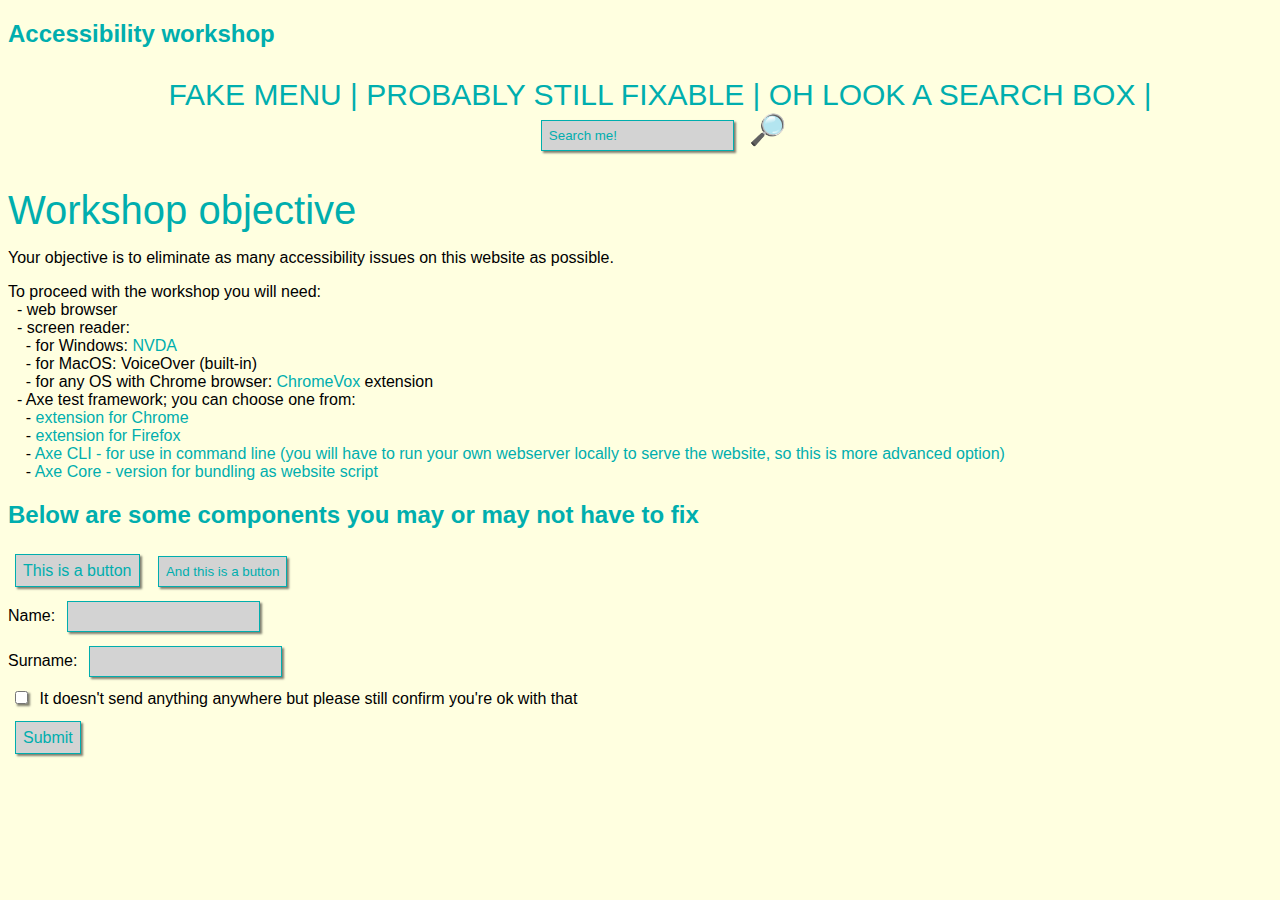
==== index.html @ 8c008774 "Initial commit" ====
<!DOCTYPE html>
<html>
<head>
  <meta charset="UTF-8">
  <title>A11y workshop</title>
  <link rel="stylesheet" href="styles.css">
</head>
<body>
  <h2>Accessibility workshop</h2>

  <ul>
    <li><a href="index.html">FAKE MENU |</a></li>
    <li><a href="index.html">PROBABLY STILL FIXABLE |</a></li>
    <li><a href="index.html">OH LOOK A SEARCH BOX |</a></li>
    <li><input type="text" value="Search me!"> <a>🔎</a></li>
  </ul>

  <div class="header">Workshop objective</div>

  <p id="text">Your objective is to eliminate as many accessibility issues on this website as possible.</p>

  <p id="text">To proceed with the workshop you will need:<br>
  &nbsp;&nbsp;- web browser<br>
  &nbsp;&nbsp;- screen reader:<br>
    &nbsp;&nbsp;&nbsp;&nbsp;- for Windows: <a href="https://www.nvaccess.org/download/">NVDA</a><br>
    &nbsp;&nbsp;&nbsp;&nbsp;- for MacOS: VoiceOver (built-in)<br>
    &nbsp;&nbsp;&nbsp;&nbsp;- for any OS with Chrome browser: <a href="https://www.chromevox.com/">ChromeVox</a> extension<br>
  &nbsp;&nbsp;- Axe test framework; you can choose one from:<br>
    &nbsp;&nbsp;&nbsp;&nbsp;- <a href="https://chrome.google.com/webstore/detail/axe-web-accessibility-tes/lhdoppojpmngadmnindnejefpokejbdd?hl=en-US">extension for Chrome</a><br>
    &nbsp;&nbsp;&nbsp;&nbsp;- <a href="https://addons.mozilla.org/en-US/firefox/addon/axe-devtools/">extension for Firefox</a><br>
    &nbsp;&nbsp;&nbsp;&nbsp;- <a href="https://github.com/dequelabs/axe-cli">Axe CLI - for use in command line (you will have to run your own webserver locally to serve the website, so this is more advanced option)</a><br>
    &nbsp;&nbsp;&nbsp;&nbsp;- <a href="https://github.com/dequelabs/axe-core">Axe Core - version for bundling as website script</a><br>
  </p>

  <h2>Below are some components you may or may not have to fix</h2>

  <a class="button">This is a button</a> <button class="button">And this is a button</button>

  <form>
    Name: <input type="text"><br>
    Surname: <input type="text"><br>
    <input type="checkbox"> It doesn't send anything anywhere but please still confirm you're ok with that<br><br>
    <span id="submit-button">Submit</span>
  </form>

  <script src="scripts.js"></script>
</body>
</html>
---- styles.css ----
* {
    font-family: sans-serif;
}

body {
    background-color: lightyellow;
}

.header, h2, a {
    color: #00aeae;
    text-decoration: none;
}

ul {
    list-style-type: none;
    text-align: center;
    font-size: 30px;
}

ul li {
    display: inline-block;
}

.header {
    font-size: 40px;
}

input, button, .button, #submit-button {
    border: 1px solid #00aeae;
    box-shadow: 2px 2px 2px 0px rgba(0,0,0,0.5);
    background-color: lightgrey;
    margin: 7px;
    padding: 7px;
    color: #00aeae;
    cursor: default;
}
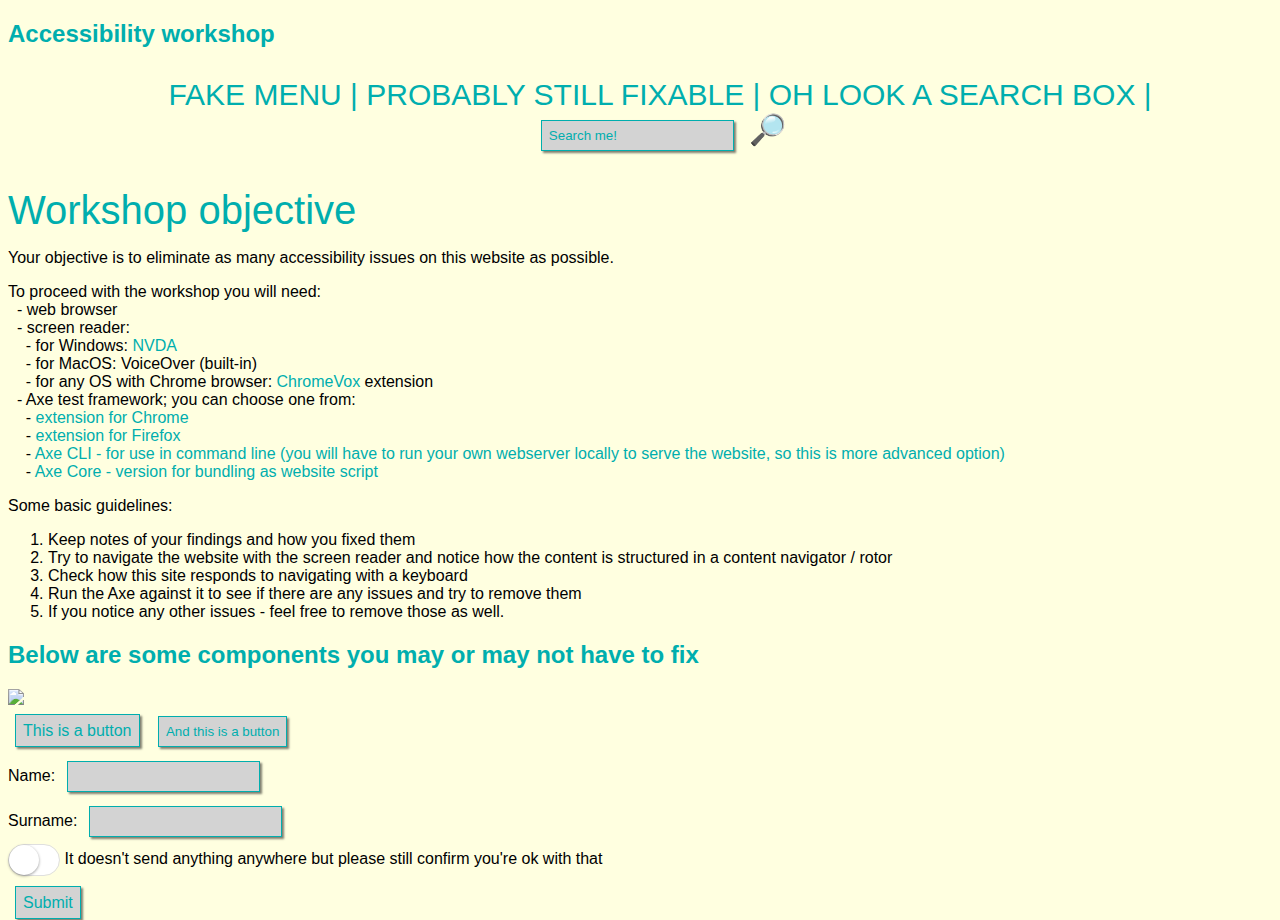
==== commit 11c24ec9: "Added instructions, image and a JS lib for creating custom checkboxes" ====
--- a/index.html
+++ b/index.html
@@ -4,6 +4,7 @@
   <meta charset="UTF-8">
   <title>A11y workshop</title>
   <link rel="stylesheet" href="styles.css">
+  <link rel="stylesheet" href="switchery.min.css">
 </head>
 <body>
   <h2>Accessibility workshop</h2>
@@ -32,17 +33,30 @@
     &nbsp;&nbsp;&nbsp;&nbsp;- <a href="https://github.com/dequelabs/axe-core">Axe Core - version for bundling as website script</a><br>
   </p>
 
+  <p>Some basic guidelines:
+    <ol>
+      <li>Keep notes of your findings and how you fixed them</li>
+      <li>Try to navigate the website with the screen reader and notice how the content is structured in a content navigator / rotor</li>
+      <li>Check how this site responds to navigating with a keyboard</li>
+      <li>Run the Axe against it to see if there are any issues and try to remove them</li>
+      <li>If you notice any other issues - feel free to remove those as well.</li>
+    </ol>
+  </p>
+
   <h2>Below are some components you may or may not have to fix</h2>
+
+  <img src="http://placekitten.com/500/300"><br />
 
   <a class="button">This is a button</a> <button class="button">And this is a button</button>
 
   <form>
     Name: <input type="text"><br>
     Surname: <input type="text"><br>
-    <input type="checkbox"> It doesn't send anything anywhere but please still confirm you're ok with that<br><br>
+    <input type="checkbox" class="js-switch"> It doesn't send anything anywhere but please still confirm you're ok with that<br><br>
     <span id="submit-button">Submit</span>
   </form>
 
+  <script src="switchery.min.js"></script>
   <script src="scripts.js"></script>
 </body>
 </html>
--- a/styles.css
+++ b/styles.css
@@ -4,6 +4,10 @@
 
 body {
     background-color: lightyellow;
+}
+
+a {
+    outline: none;
 }
 
 .header, h2, a {
--- a/switchery.min.css
+++ b/switchery.min.css
@@ -0,0 +1 @@
+.switchery{background-color:#fff;border:1px solid #dfdfdf;border-radius:20px;cursor:pointer;display:inline-block;height:30px;position:relative;vertical-align:middle;width:50px;-moz-user-select:none;-khtml-user-select:none;-webkit-user-select:none;-ms-user-select:none;user-select:none;box-sizing:content-box;background-clip:content-box}.switchery>small{background:#fff;border-radius:100%;box-shadow:0 1px 3px rgba(0,0,0,0.4);height:30px;position:absolute;top:0;width:30px}.switchery-small{border-radius:20px;height:20px;width:33px}.switchery-small>small{height:20px;width:20px}.switchery-large{border-radius:40px;height:40px;width:66px}.switchery-large>small{height:40px;width:40px}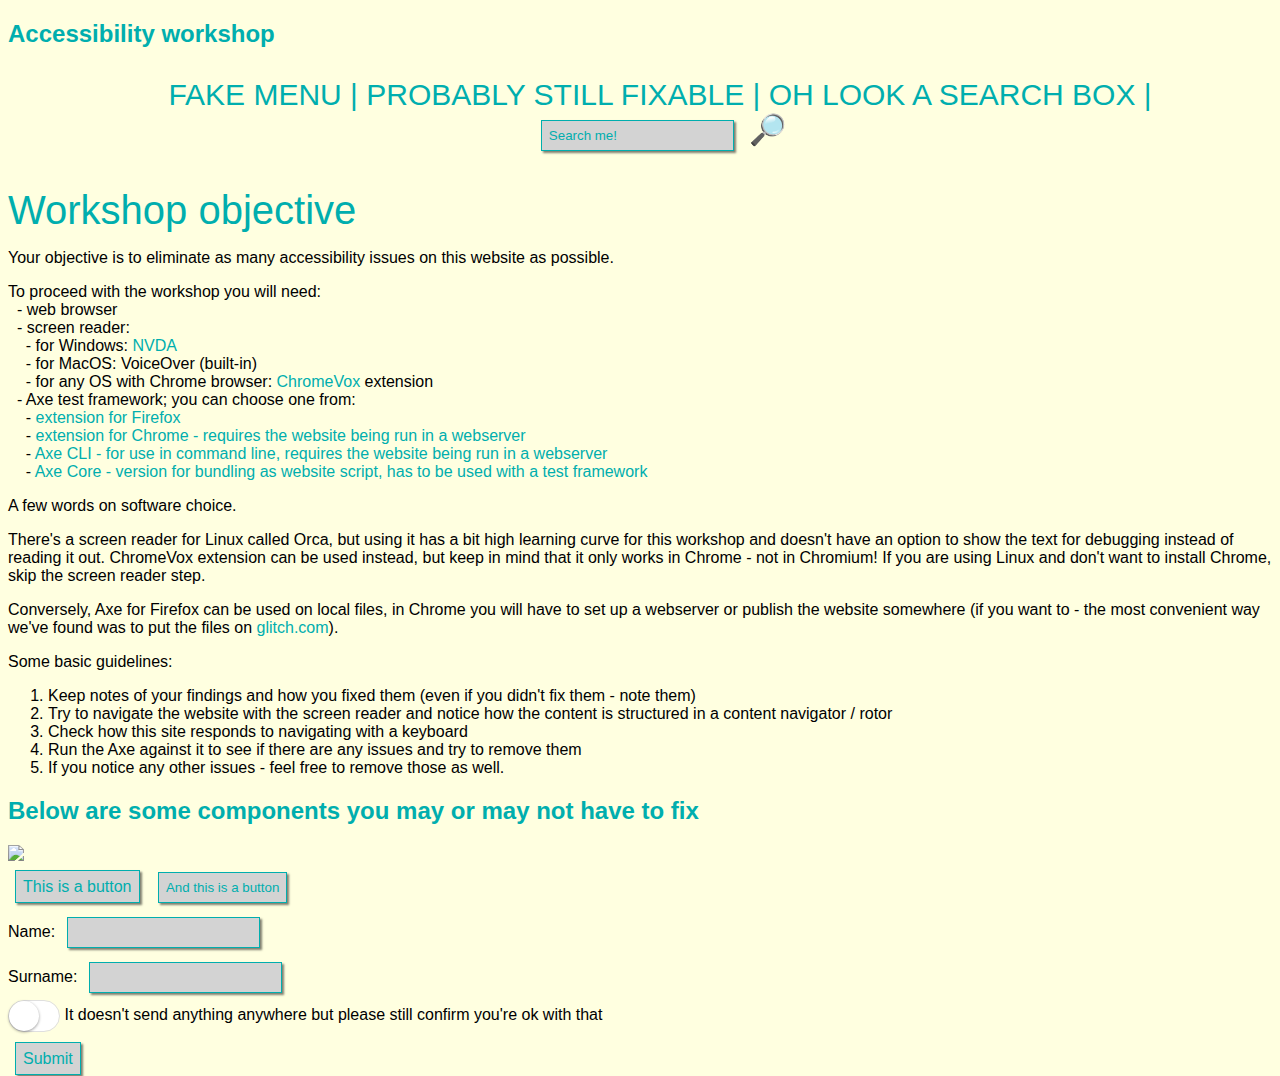
==== commit bf407d6f: "More instructions, Polish version" ====
--- a/index.html
+++ b/index.html
@@ -23,19 +23,25 @@
   <p id="text">To proceed with the workshop you will need:<br>
   &nbsp;&nbsp;- web browser<br>
   &nbsp;&nbsp;- screen reader:<br>
-    &nbsp;&nbsp;&nbsp;&nbsp;- for Windows: <a href="https://www.nvaccess.org/download/">NVDA</a><br>
+    &nbsp;&nbsp;&nbsp;&nbsp;- for Windows: <a href="https://www.nvaccess.org/download/" target="_blank">NVDA</a><br>
     &nbsp;&nbsp;&nbsp;&nbsp;- for MacOS: VoiceOver (built-in)<br>
-    &nbsp;&nbsp;&nbsp;&nbsp;- for any OS with Chrome browser: <a href="https://www.chromevox.com/">ChromeVox</a> extension<br>
+    &nbsp;&nbsp;&nbsp;&nbsp;- for any OS with Chrome browser: <a href="https://chrome.google.com/webstore/detail/chromevox-classic-extensi/kgejglhpjiefppelpmljglcjbhoiplfn?hl=en" target="_blank">ChromeVox</a> extension<br>
   &nbsp;&nbsp;- Axe test framework; you can choose one from:<br>
-    &nbsp;&nbsp;&nbsp;&nbsp;- <a href="https://chrome.google.com/webstore/detail/axe-web-accessibility-tes/lhdoppojpmngadmnindnejefpokejbdd?hl=en-US">extension for Chrome</a><br>
-    &nbsp;&nbsp;&nbsp;&nbsp;- <a href="https://addons.mozilla.org/en-US/firefox/addon/axe-devtools/">extension for Firefox</a><br>
-    &nbsp;&nbsp;&nbsp;&nbsp;- <a href="https://github.com/dequelabs/axe-cli">Axe CLI - for use in command line (you will have to run your own webserver locally to serve the website, so this is more advanced option)</a><br>
-    &nbsp;&nbsp;&nbsp;&nbsp;- <a href="https://github.com/dequelabs/axe-core">Axe Core - version for bundling as website script</a><br>
+    &nbsp;&nbsp;&nbsp;&nbsp;- <a href="https://addons.mozilla.org/en-US/firefox/addon/axe-devtools/" target="_blank">extension for Firefox</a><br>
+    &nbsp;&nbsp;&nbsp;&nbsp;- <a href="https://chrome.google.com/webstore/detail/axe-web-accessibility-tes/lhdoppojpmngadmnindnejefpokejbdd?hl=en-US" target="_blank">extension for Chrome - requires the website being run in a webserver</a><br>
+    &nbsp;&nbsp;&nbsp;&nbsp;- <a href="https://github.com/dequelabs/axe-cli" target="_blank">Axe CLI - for use in command line, requires the website being run in a webserver</a><br>
+    &nbsp;&nbsp;&nbsp;&nbsp;- <a href="https://github.com/dequelabs/axe-core" target="_blank">Axe Core - version for bundling as website script, has to be used with a test framework</a><br>
   </p>
+
+  <p>A few words on software choice.</p>
+
+  <p>There's a screen reader for Linux called Orca, but using it has a bit high learning curve for this workshop and doesn't have an option to show the text for debugging instead of reading it out. ChromeVox extension can be used instead, but keep in mind that it only works in Chrome - not in Chromium! If you are using Linux and don't want to install Chrome, skip the screen reader step.</p>
+
+  <p>Conversely, Axe for Firefox can be used on local files, in Chrome you will have to set up a webserver or publish the website somewhere (if you want to - the most convenient way we've found was to put the files on <a href="http://glitch.com" target="_blank">glitch.com</a>).</p>
 
   <p>Some basic guidelines:
     <ol>
-      <li>Keep notes of your findings and how you fixed them</li>
+      <li>Keep notes of your findings and how you fixed them (even if you didn't fix them - note them)</li>
       <li>Try to navigate the website with the screen reader and notice how the content is structured in a content navigator / rotor</li>
       <li>Check how this site responds to navigating with a keyboard</li>
       <li>Run the Axe against it to see if there are any issues and try to remove them</li>
